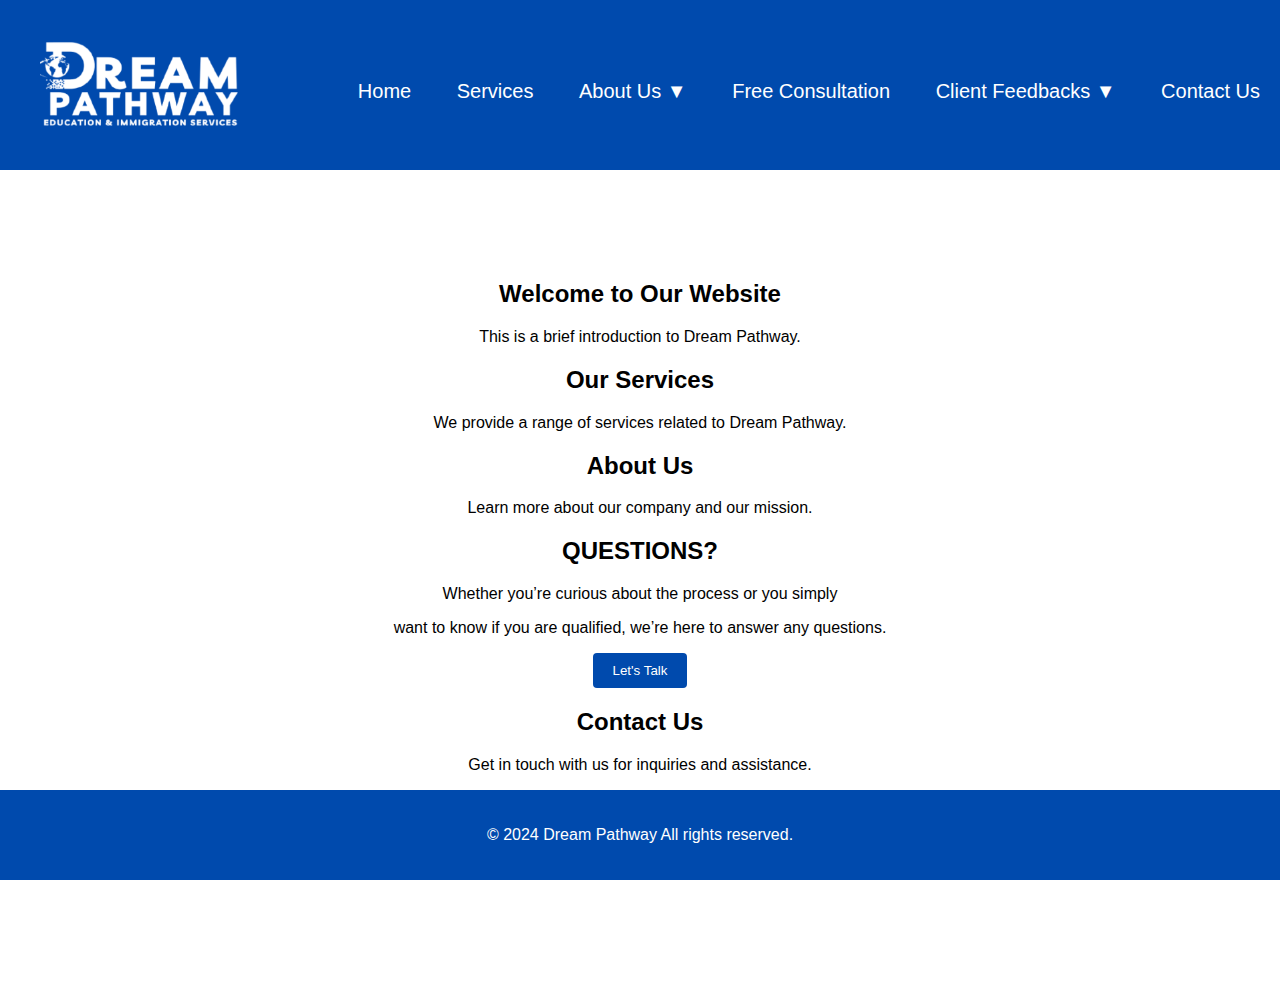
==== index.html @ e73dd3c1 "Merge branch 'main' of https://github.com/SenorInk/DreamPathway" ====
<!DOCTYPE html>
<html lang="en">
<head>
  <meta charset="UTF-8">
  <meta name="viewport" content="width=device-width, initial-scale=1.0">
  <title>Dream Pathway</title>
  <link rel="stylesheet" href="style.css">
</head>
<body>
  
  <header>
    <div class="header-container">
      <a href="#home" class="logo"><img src="Image/Logo/White.png" alt="Dream Pathway Logo" style="position: relative;"></a>
      <nav class="headertext">
        <ul>
          <li><a href="#home">Home</a></li>
          <li><a href="#services">Services</a></li>
          <li class="dropdown">
            <a href="AboutUs.html" class="dropbtn">About Us <span id="arrow">▼</span></a>
            <div class="dropdown-content">
              <a href="AboutUs.html#whoweare">Who We Are</a>
              <a href="AboutUs.html#about">Mission, Vission, And Core Values</a>
              <a href="AboutUs.html#profile">Meet The Team</a>
            </div>
          </li>
          <li><a href="consultation-form.html">Free Consultation</a></li>
          <li class="dropdown">
            <a href="#" class="dropbtn">Client Feedbacks <span id="arrow">▼</span></a>
            <div class="dropdown-content">
              <a href="granted_visa.html">Granted Visa</a>
              <a href="client_success_story.html">Client Success Story</a>
              <a href="client_testimonials.html">Client Testimonials</a>
            </div>
          </li>
          <li><a href="ContactUs.html">Contact Us</a></li>
        </ul>
      </nav>
    </div>
  </header>

  

  <div class="content">
    <section id="home">
      <h2>Welcome to Our Website</h2>
      <p>This is a brief introduction to Dream Pathway.</p>
    </section>

    <section id="services">
      <h2>Our Services</h2>
      <p>We provide a range of services related to Dream Pathway.</p>
    </section>

    <section id="about">
      <h2>About Us</h2>
      <p>Learn more about our company and our mission.</p>
    </section>

    <section id="consultation">
      <h2>QUESTIONS?</h2>
      <p>Whether you’re curious about the process or you simply </p>
        want to know if you are qualified, we’re here to answer any questions.</p>

      <!-- Link to the form page -->
      <a href="consultation-form.html"><button>Let's Talk</button></a>
    </section>

    <div id="profile-container" style="display: none;">
      <h2>Personnel Profile</h2>
      <div id="profile"></div>
    </div>

    <section id="contact">
      <h2>Contact Us</h2>
      <p>Get in touch with us for inquiries and assistance.</p>
    </section>
  </div>

  <footer>
    <p>&copy; 2024 Dream Pathway All rights reserved.</p>
  </footer>
  <script src="script.js"></script>
</body>
</html>
---- style.css ----
@font-face {
  font-family: 'Poppins'; 
  src: url('Poppins/Poppins-Light.ttf') format('truetype'); 
  font-weight: normal;
  font-style: normal;
}

@font-face {
  font-family: 'Poppinss'; 
  src: url('Poppins/Poppins-Medium.ttf') format('truetype'); 
  font-weight: normal;
  font-style: normal;
}

body {
    margin: 0;
    padding: 0;
    font-family: 'Poppins', sans-serif;
    display: flex;
    flex-direction: column;
    min-height: 100vh;
    padding-top: 100px;
}

header {
    font-family: 'Poppins', sans-serif;
    background-color: #004AAD;
    color: #fff;
    padding: 10px 0;
    height: 150px;
    position: fixed;
    width: 100%;
    top: 0;
}
  
.header-container {
    display: flex;
    justify-content: space-between;
    align-items: center;
    padding-bottom: 25px; /* Adjust to move the logo upwards */
}
  
  .logo img {
    margin-top: 30px;
    width: 200px; /* Adjust logo size */
    height: auto; /* Maintain aspect ratio */
    padding-left: 40px;
}
  
  nav ul {
    list-style-type: none;
    margin: 0;
    padding-top: 40px;
    text-align: center;
    font-size: 20px;
  }
  
  nav ul li {
    display: inline;
    margin: 0 10px;
  }
  
  nav ul li a {
    color: #fff;
    text-decoration: none;
    padding: 5px 10px;
    position: relative;
  }
  
  nav ul li a::after {
    content: '';
    display: block;
    width: 0;
    height: 2px;
    background-color: #ffde59;
    position: absolute;
    bottom: 0;
    left: 50%;
    transform: translateX(-50%); /* Center the underline */
    transition: width 0.3s ease; /* Add transition effect for width */
  }
  
  nav ul li a:hover::after {
    width: 100%;
  }
  
  .content {
    padding-top: 160px; /* Adjust according to header height */
    text-align: center;
  }
  
  footer {
    background-color: #004AAD;
    color: #fff;
    text-align: center;
    padding: 20px 0;
  }
  
  /* Dropdown */
  .dropdown {
    position: relative;
  }
  
  .dropdown-content {
    display: none;
    position: absolute;
    background-color: #003f92f1;
    min-width: 160px; /* Adjust width as needed */
    top: 100%; /* Position dropdown below the text */
    left: 0; /* Align dropdown with the left edge of its parent */
  }
  
  .dropdown-content a {
    color: rgb(255, 255, 255);
    padding: 12px 16px;
    text-decoration: none;
    display: block;
  }
  
  /* Style for the arrow symbol */
  .dropdown-content span {
    display: inline-block;
    margin-left: 5px;
    transition: transform 0.3s ease; /* Add transition for smooth animation */
  }
  
  /* Rotate the arrow on hover */
  .dropdown:hover .dropdown-content span {
    transform: rotate(180deg);
  }
  
  .dropdown-content a:hover {
    background-color: #003f92f1;
  }
  
  /* Display dropdown content on hover */
  .dropdown:hover .dropdown-content {
    display: block;
  }
  
  button {
    background-color: #004AAD;
    color: #fff;
    font-family: 'Poppinss', sans-serif;
    padding: 10px 20px;
    border: none;
    border-radius: 4px;
    cursor: pointer;
    position: relative; /* Required for positioning the pseudo-element */
    overflow: hidden; /* Hides the default underline */
  }
  
  button::before {
    content: ''; /* Required for pseudo-element */
    position: absolute;
    bottom: 0;
    left: 0;
    width: 100%;
    height: 2px; /* Height of the underline */
    background-color: #ffde59; /* Color of the underline */
    transform: scaleX(0); /* Initial width of the underline (hidden) */
    transition: transform 0.3s ease; /* Transition for the animation */
  }
  
  button:hover::before {
    transform: scaleX(1); /* Show the underline on hover */
  }
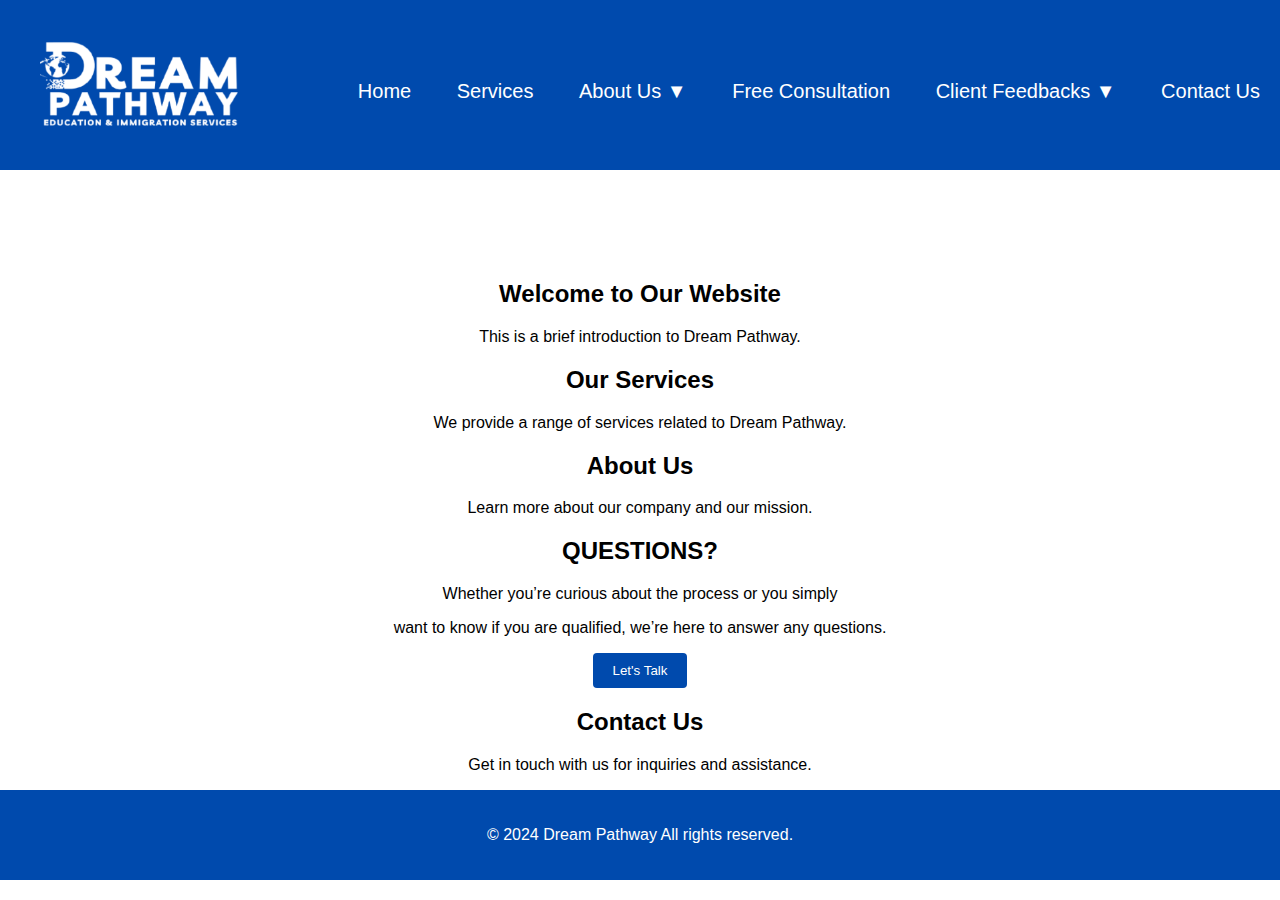
==== commit 94c4db97: "Update" ====
--- a/index.html
+++ b/index.html
@@ -25,7 +25,7 @@
           </li>
           <li><a href="consultation-form.html">Free Consultation</a></li>
           <li class="dropdown">
-            <a href="#" class="dropbtn">Client Feedbacks <span id="arrow">▼</span></a>
+            <a href="ClientFeedbacks.html" class="dropbtn">Client Feedbacks <span id="arrow">▼</span></a>
             <div class="dropdown-content">
               <a href="granted_visa.html">Granted Visa</a>
               <a href="client_success_story.html">Client Success Story</a>
--- a/style.css
+++ b/style.css
@@ -18,7 +18,7 @@
     font-family: 'Poppins', sans-serif;
     display: flex;
     flex-direction: column;
-    min-height: 100vh;
+    /*min-height: 100vh;(Breaks Footer)*/  
     padding-top: 100px;
 }
 
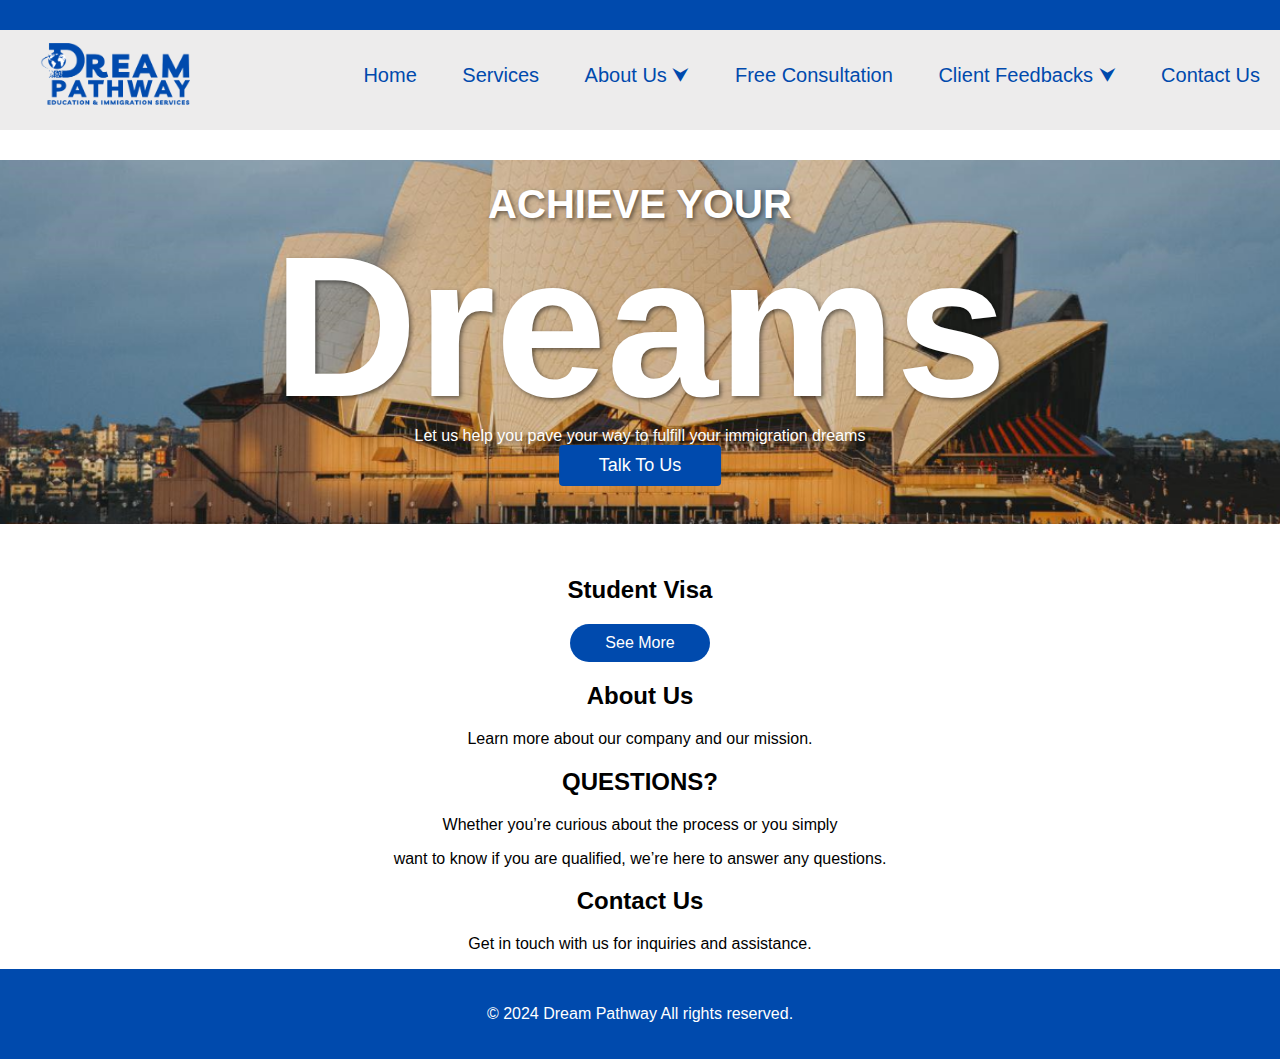
==== commit 7d535b5c: "add student visa on landing page" ====
--- a/index.html
+++ b/index.html
@@ -9,14 +9,16 @@
 <body>
   
   <header>
+    <div class="small-header">
+    </div>
     <div class="header-container">
-      <a href="#home" class="logo"><img src="Image/Logo/White.png" alt="Dream Pathway Logo" style="position: relative;"></a>
+      <a href="#home" class="logo"><img src="Image/Logo/3.png" alt="Dream Pathway Logo" style="position: relative;"></a>
       <nav class="headertext">
         <ul>
-          <li><a href="#home">Home</a></li>
+          <li><a href="index.html">Home</a></li>
           <li><a href="#services">Services</a></li>
           <li class="dropdown">
-            <a href="AboutUs.html" class="dropbtn">About Us <span id="arrow">▼</span></a>
+            <a href="AboutUs.html" class="dropbtn">About Us <span id="arrow">&#11167</span></a>
             <div class="dropdown-content">
               <a href="AboutUs.html#whoweare">Who We Are</a>
               <a href="AboutUs.html#about">Mission, Vission, And Core Values</a>
@@ -25,11 +27,11 @@
           </li>
           <li><a href="consultation-form.html">Free Consultation</a></li>
           <li class="dropdown">
-            <a href="ClientFeedbacks.html" class="dropbtn">Client Feedbacks <span id="arrow">▼</span></a>
+            <a href="ClientFeedbacks.html" class="dropbtn">Client Feedbacks <span id="arrow">&#11167</span></a>
             <div class="dropdown-content">
               <a href="granted_visa.html">Granted Visa</a>
               <a href="client_success_story.html">Client Success Story</a>
-              <a href="client_testimonials.html">Client Testimonials</a>
+              <a href="ClientFeedbacks.html#Testimonials">Client Testimonials</a>
             </div>
           </li>
           <li><a href="ContactUs.html">Contact Us</a></li>
@@ -42,13 +44,30 @@
 
   <div class="content">
     <section id="home">
-      <h2>Welcome to Our Website</h2>
-      <p>This is a brief introduction to Dream Pathway.</p>
+      <div class="home">
+        <img src="Image/4.png" alt="">
+        <div class="text-overlay">
+          <h2>ACHIEVE YOUR</h2>
+          <h1>Dreams</h1>
+          <p>Let us help you pave your way to fulfill your immigration dreams</p>
+          <a href="" class="homeButtonContainer"> 
+            <button class="homeButton">
+              Talk To Us
+            </button>
+          </a>
+        </div>
+      </div>
     </section>
 
     <section id="services">
-      <h2>Our Services</h2>
-      <p>We provide a range of services related to Dream Pathway.</p>
+      <div class="student-visa">
+        <img src="" alt="">
+        <div class="text-visa-overlay">
+          <h2>Student Visa</h2>
+          
+        </div>
+        <button class="visa-button">See More</button>
+      </div>
     </section>
 
     <section id="about">
@@ -60,9 +79,6 @@
       <h2>QUESTIONS?</h2>
       <p>Whether you’re curious about the process or you simply </p>
         want to know if you are qualified, we’re here to answer any questions.</p>
-
-      <!-- Link to the form page -->
-      <a href="consultation-form.html"><button>Let's Talk</button></a>
     </section>
 
     <div id="profile-container" style="display: none;">
--- a/style.css
+++ b/style.css
@@ -1,170 +1,309 @@
 @font-face {
   font-family: 'Poppins'; 
-  src: url('Poppins/Poppins-Light.ttf') format('truetype'); 
+  src: url('Fonts/Poppins/Poppins-Light.ttf') format('truetype'); 
   font-weight: normal;
   font-style: normal;
 }
 
 @font-face {
   font-family: 'Poppinss'; 
-  src: url('Poppins/Poppins-Medium.ttf') format('truetype'); 
+  src: url('Fonts/Poppins/Poppins-Medium.ttf') format('truetype'); 
   font-weight: normal;
   font-style: normal;
 }
 
+@font-face {
+  font-family: 'Poppinsss'; 
+  src: url('Fonts/Poppins/Poppins-SemiBold.ttf') format('truetype'); 
+  font-weight: normal;
+  font-style: normal;
+}
+
+@font-face {
+  font-family: 'AlexBrush'; 
+  src: url('Fonts/Alex_Brush/AlexBrush-Regular.ttf') format('truetype'); 
+  font-weight: normal;
+  font-style: normal;
+}
+
 body {
-    margin: 0;
-    padding: 0;
-    font-family: 'Poppins', sans-serif;
-    display: flex;
-    flex-direction: column;
-    /*min-height: 100vh;(Breaks Footer)*/  
-    padding-top: 100px;
+  margin: 0;
+  padding: 0;
+  font-family: 'Poppins', sans-serif;
+  display: flex;
+  flex-direction: column;
+
+}
+
+/* Add styles for the small blue header */
+.small-header {
+  background-color: #004AAD; /* Blue color */
+  color: #fff;
+  text-align: center;
+  padding: 15px 0;
+}
+
+.small-header.hidden {
+  display: none;
+}
+
+header.sticky {
+  height: 80px; /* Adjust the height of the sticky header */
+  padding: 10px 0; /* Adjust padding for the sticky header */
+}
+
+.header-container.sticky {
+  padding-bottom: 10px; /* Adjust padding for the sticky header */
+}
+
+.logo img.sticky {
+  width: 120px; /* Adjust the width of the logo in the sticky header */
 }
 
 header {
-    font-family: 'Poppins', sans-serif;
-    background-color: #004AAD;
-    color: #fff;
-    padding: 10px 0;
-    height: 150px;
-    position: fixed;
-    width: 100%;
-    top: 0;
+  font-family: 'Poppinsss', sans-serif;
+  background-color: #EDECEC;
+  color: #004AAD; /* Adjusted text color for better contrast */
+  padding: 0px 0;
+  height: 130px;
+  position: fixed;
+  width: 100%;
+  top: 0;
+  z-index: 1000;
 }
   
 .header-container {
-    display: flex;
-    justify-content: space-between;
-    align-items: center;
-    padding-bottom: 25px; /* Adjust to move the logo upwards */
+  display: flex;
+  justify-content: space-between;
+  align-items: center;
+  padding-bottom: 25px; /* Adjust to move the logo upwards */
 }
   
-  .logo img {
-    margin-top: 30px;
-    width: 200px; /* Adjust logo size */
-    height: auto; /* Maintain aspect ratio */
-    padding-left: 40px;
+.logo img {
+  margin-top: 13px;
+  width: 150px; /* Adjust logo size */
+  height: auto; /* Maintain aspect ratio */
+  padding-left: 40px;
 }
   
-  nav ul {
-    list-style-type: none;
-    margin: 0;
-    padding-top: 40px;
-    text-align: center;
-    font-size: 20px;
-  }
+nav ul {
+  list-style-type: none;
+  margin: 0;
+  padding-top: 12px;
+  text-align: center;
+  font-size: 20px;
+}
+
+nav ul li {
+  display: inline;
+  margin: 0 10px;
+}
+
+nav ul li a {
+  color: #004AAD;
+  text-decoration: none;
+  padding: 5px 10px;
+  position: relative;
+}
+
+nav ul li a::after {
+  content: '';
+  display: block;
+  width: 0;
+  height: 2px;
+  background-color: #ffcc00;
+  position: absolute;
+  bottom: 0;
+  left: 50%;
+  transform: translateX(-50%);
+  transition: width 0.6s ease;
+}
+
+nav ul li a:hover::after {
+  width: 100%;
+}
+
+.content {
+  padding-top: 160px;
+  text-align: center;
+}
+.home {
+  position: relative;
+  text-align: center;
+}
+
+.home img {
+  width: 100%;
+  height: auto;
+}
+
+.text-overlay {
+  position: absolute;
+  top: 50%;
+  left: 50%;
+  transform: translate(-50%, -50%);
+  color: #fff;
+  text-shadow: 2px 2px 4px rgba(0, 0, 0, 0.5);
+}
+
+.text-overlay h1 {
+  font-family: 'AlexBrush', sans-serif;
+  font-size: 200px; /* Adjust the font size as needed */
+  margin: 0;
+  line-height: 1;
+}
+
+.text-overlay h2 {
+  font-family: 'Poppins', sans-serif;
+  font-size: 40px;
+  margin: 0;
+  margin-top: -20px; 
+}
+
+.text-overlay p {
+  font-family: 'Poppins', sans-serif;
+  margin: 0;
+  text-align: center;
+}
+
+.homeButton{
+  background-color: #004AAD;
+  color: #fff;
+  font-family: 'Poppinss', sans-serif;
+  font-size: 16px;
+  padding: 10px 20px;
+  border: none;
+  border-radius: 4px;
+  cursor: pointer;
+  position: relative;
+  overflow: hidden;
+  transition: background-color 0.3s ease, transform 0.2s ease;
+}
+
+
+footer {
+  background-color: #004AAD;
+  color: #fff;
+  text-align: center;
+  padding: 20px 0;
+}
+
+/* Dropdown */
+.dropdown {
+  position: relative;
+}
+
+.dropdown-content {
+  display: none;
+  position: absolute;
+  background-color: #003f92f1;
+  min-width: 160px;
+  top: 100%;
+  left: 0;
+}
+
+.dropdown-content a {
+  color: rgb(255, 255, 255);
+  padding: 12px 16px;
+  text-decoration: none;
+  display: block;
+}
+
+/* Style for the arrow symbol */
+.dropdown-content span {
+  display: inline-block;
+  margin-left: 5px;
+  transition: transform 0.3s ease;
+}
+
+/* Rotate the arrow on hover */
+.dropdown:hover .dropdown-content span {
+  transform: rotate(180deg);
+}
+
+.dropdown-content a:hover {
+  background-color: #003f92f1;
+}
+
+/* Display dropdown content on hover */
+.dropdown:hover .dropdown-content {
+  display: block;
+}
+
+button {
+  background-color: #004AAD;
+  color: #fff;
+  font-family: 'Poppinss', sans-serif;
+  font-size: 16px;
+  padding: 10px 20px;
+  border: none;
+  border-radius: 4px;
+  cursor: pointer;
+  position: relative;
+  overflow: hidden;
+  transition: background-color 0.3s ease, transform 0.2s ease;
+}
+
+button::before {
+  content: '';
+  position: absolute;
+  bottom: 0;
+  left: 0;
+  width: 100%;
+  height: 2px;
+  background-color: #ffde59;
+  transform: scaleX(0);
+  transition: transform 0.3s ease;
+}
+
+button:hover {
+  background-color: #003f92; /* Adjust the hover background color */
+  color: #ffde59; /* Change the text color to yellow on hover */
+  transform: translateY(-2px);
+}
+
+button:hover::before {
+  transform: scaleX(1);
+}
+
+
+button:active {
+  box-shadow: 0 2px 4px rgba(0, 0, 0, 0.1);
+}
+
+.homeButtonContainer {
+  margin-top: 20px; /* Adjust as needed */
   
-  nav ul li {
-    display: inline;
-    margin: 0 10px;
-  }
-  
-  nav ul li a {
-    color: #fff;
-    text-decoration: none;
-    padding: 5px 10px;
-    position: relative;
-  }
-  
-  nav ul li a::after {
-    content: '';
-    display: block;
-    width: 0;
-    height: 2px;
-    background-color: #ffde59;
-    position: absolute;
-    bottom: 0;
-    left: 50%;
-    transform: translateX(-50%); /* Center the underline */
-    transition: width 0.3s ease; /* Add transition effect for width */
-  }
-  
-  nav ul li a:hover::after {
-    width: 100%;
-  }
-  
-  .content {
-    padding-top: 160px; /* Adjust according to header height */
-    text-align: center;
-  }
-  
-  footer {
-    background-color: #004AAD;
-    color: #fff;
-    text-align: center;
-    padding: 20px 0;
-  }
-  
-  /* Dropdown */
-  .dropdown {
-    position: relative;
-  }
-  
-  .dropdown-content {
-    display: none;
-    position: absolute;
-    background-color: #003f92f1;
-    min-width: 160px; /* Adjust width as needed */
-    top: 100%; /* Position dropdown below the text */
-    left: 0; /* Align dropdown with the left edge of its parent */
-  }
-  
-  .dropdown-content a {
-    color: rgb(255, 255, 255);
-    padding: 12px 16px;
-    text-decoration: none;
-    display: block;
-  }
-  
-  /* Style for the arrow symbol */
-  .dropdown-content span {
-    display: inline-block;
-    margin-left: 5px;
-    transition: transform 0.3s ease; /* Add transition for smooth animation */
-  }
-  
-  /* Rotate the arrow on hover */
-  .dropdown:hover .dropdown-content span {
-    transform: rotate(180deg);
-  }
-  
-  .dropdown-content a:hover {
-    background-color: #003f92f1;
-  }
-  
-  /* Display dropdown content on hover */
-  .dropdown:hover .dropdown-content {
-    display: block;
-  }
-  
-  button {
-    background-color: #004AAD;
-    color: #fff;
-    font-family: 'Poppinss', sans-serif;
-    padding: 10px 20px;
-    border: none;
-    border-radius: 4px;
-    cursor: pointer;
-    position: relative; /* Required for positioning the pseudo-element */
-    overflow: hidden; /* Hides the default underline */
-  }
-  
-  button::before {
-    content: ''; /* Required for pseudo-element */
-    position: absolute;
-    bottom: 0;
-    left: 0;
-    width: 100%;
-    height: 2px; /* Height of the underline */
-    background-color: #ffde59; /* Color of the underline */
-    transform: scaleX(0); /* Initial width of the underline (hidden) */
-    transition: transform 0.3s ease; /* Transition for the animation */
-  }
-  
-  button:hover::before {
-    transform: scaleX(1); /* Show the underline on hover */
-  }
-  
-
-
+}
+
+.homeButton {
+  background-color: #004AAD;
+  color: #fff;
+  font-family: 'Poppinss', sans-serif;
+  font-size: 18px; /* Adjust the font size as needed */
+  padding: 10px 40px; /* Adjust the padding for width and height */
+  border: none;
+  border-radius: 4px;
+  cursor: pointer;
+  position: relative;
+  overflow: hidden;
+  transition: background-color 0.3s ease, transform 0.2s ease;
+}
+
+.student-visa{
+  margin: 10px;
+
+}
+
+.text-visa-overlay{
+  font-family: 'Poppins', sans-serif;
+  position: relative;
+}
+.visa-button{
+  color: #fff;
+  border-radius: 100px;
+  height: auto;
+  padding: 10px 35px;
+
+}
+
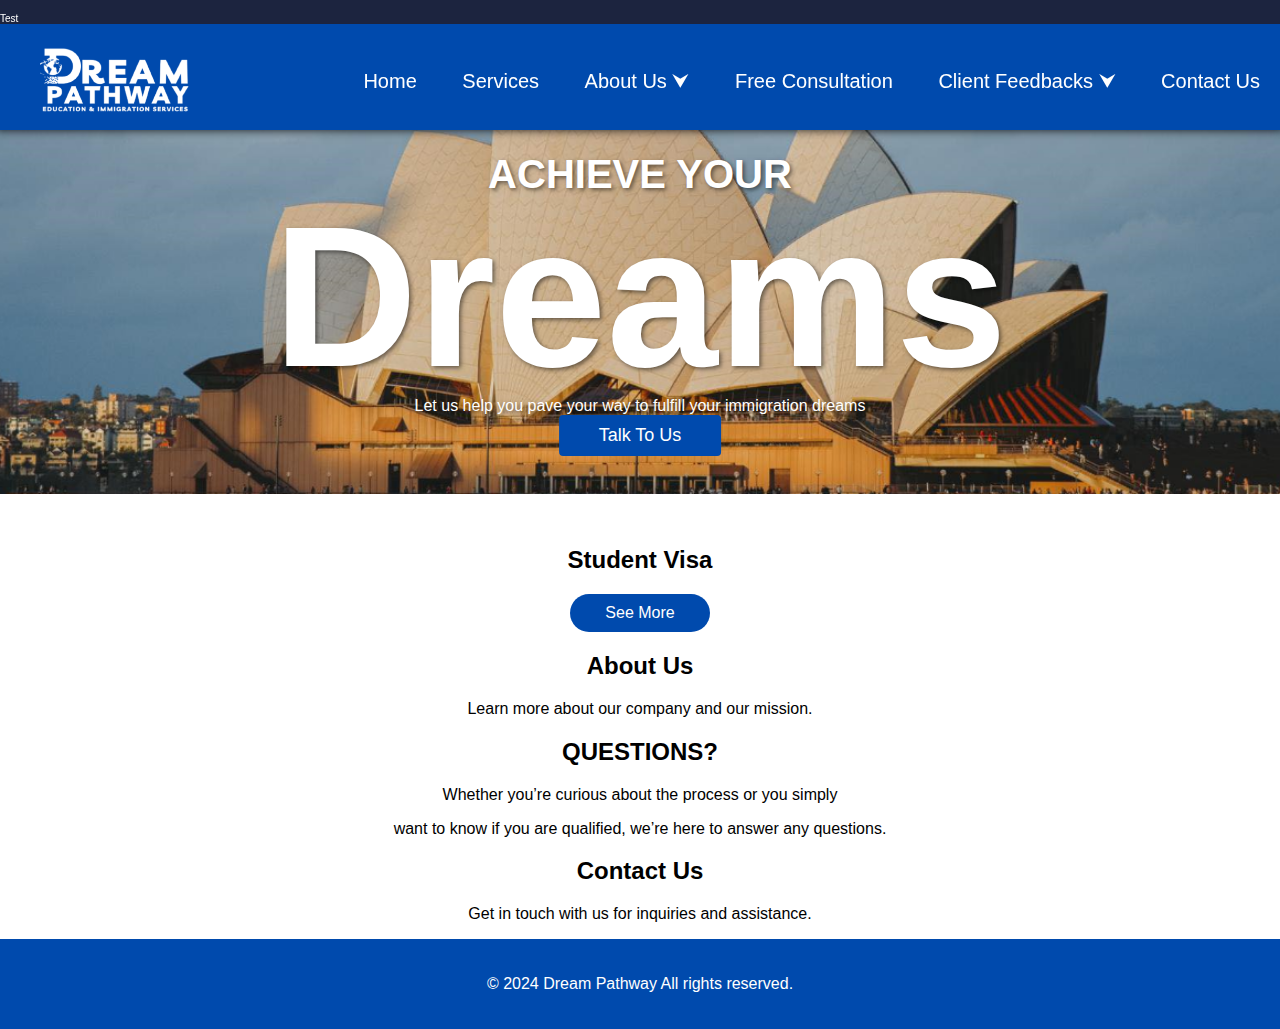
==== commit cb36248a: "Experiment Header" ====
--- a/index.html
+++ b/index.html
@@ -10,9 +10,10 @@
   
   <header>
     <div class="small-header">
+      <p style="font-size: 10px; text-align: left;">Test</p>
     </div>
     <div class="header-container">
-      <a href="#home" class="logo"><img src="Image/Logo/3.png" alt="Dream Pathway Logo" style="position: relative;"></a>
+      <a href="#home" class="logo"><img src="Image/Logo/White.png" alt="Dream Pathway Logo" style="position: relative;"></a>
       <nav class="headertext">
         <ul>
           <li><a href="index.html">Home</a></li>
--- a/style.css
+++ b/style.css
@@ -37,10 +37,10 @@
 
 /* Add styles for the small blue header */
 .small-header {
-  background-color: #004AAD; /* Blue color */
-  color: #fff;
-  text-align: center;
-  padding: 15px 0;
+  background-color: #1c243f;
+  color: #fff;
+  text-align: center;
+  padding-top: 3px;
 }
 
 .small-header.hidden {
@@ -50,10 +50,12 @@
 header.sticky {
   height: 80px; /* Adjust the height of the sticky header */
   padding: 10px 0; /* Adjust padding for the sticky header */
+  box-shadow: 0 -6px 10px 5px rgba(0,0,0,1);
 }
 
 .header-container.sticky {
   padding-bottom: 10px; /* Adjust padding for the sticky header */
+  
 }
 
 .logo img.sticky {
@@ -62,7 +64,7 @@
 
 header {
   font-family: 'Poppinsss', sans-serif;
-  background-color: #EDECEC;
+  background-color: #004AAD;
   color: #004AAD; /* Adjusted text color for better contrast */
   padding: 0px 0;
   height: 130px;
@@ -70,6 +72,7 @@
   width: 100%;
   top: 0;
   z-index: 1000;
+  box-shadow: 0 -6px 10px 5px rgba(0,0,0,1);
 }
   
 .header-container {
@@ -100,7 +103,7 @@
 }
 
 nav ul li a {
-  color: #004AAD;
+  color: #fff;
   text-decoration: none;
   padding: 5px 10px;
   position: relative;
@@ -124,7 +127,7 @@
 }
 
 .content {
-  padding-top: 160px;
+  padding-top: 130px;
   text-align: center;
 }
 .home {
@@ -223,6 +226,7 @@
 
 .dropdown-content a:hover {
   background-color: #003f92f1;
+  
 }
 
 /* Display dropdown content on hover */
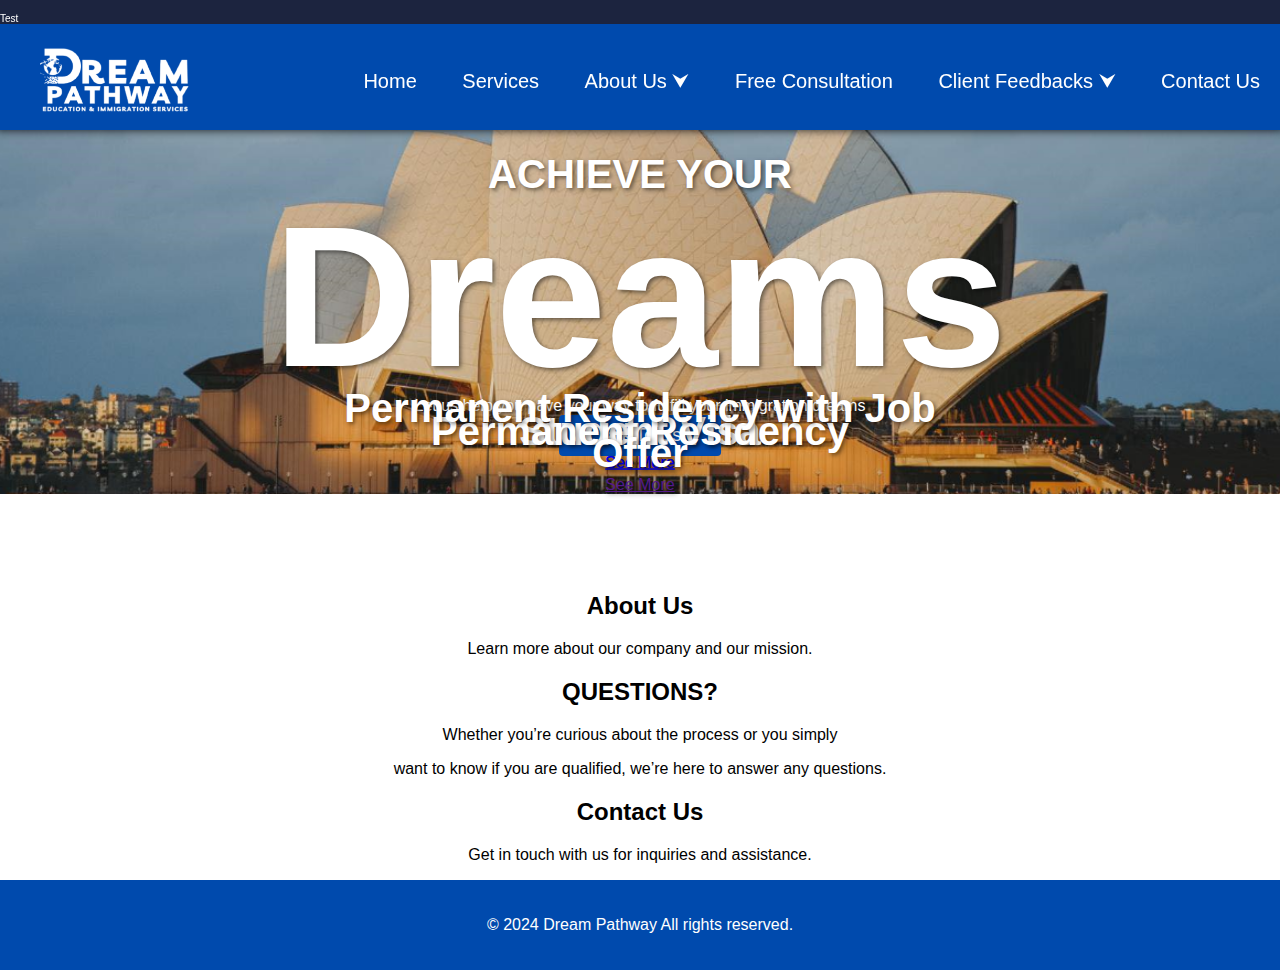
==== commit 598874a9: "Started Services Page" ====
--- a/index.html
+++ b/index.html
@@ -17,7 +17,7 @@
       <nav class="headertext">
         <ul>
           <li><a href="index.html">Home</a></li>
-          <li><a href="#services">Services</a></li>
+          <li><a href="Services.html">Services</a></li>
           <li class="dropdown">
             <a href="AboutUs.html" class="dropbtn">About Us <span id="arrow">&#11167</span></a>
             <div class="dropdown-content">
@@ -60,17 +60,33 @@
       </div>
     </section>
 
-    <section id="services">
+    <div class="container">
       <div class="student-visa">
-        <img src="" alt="">
-        <div class="text-visa-overlay">
+        <img class="imgs" src="Image/Profile/test.png" alt="">
+        <div class="text-overlay">
           <h2>Student Visa</h2>
-          
+          <a href="#" class="overlay-button">See More</a>
         </div>
-        <button class="visa-button">See More</button>
       </div>
-    </section>
+    
+      <div class="permanent-residency">
+        <img class="imgs" src="Image/Profile/test.png" alt="">
+        <div class="text-overlay">
+          <h2>Permanent Residency</h2>
+          <a href="#" class="overlay-button">See More</a>
+        </div>
+      </div>
+    
+      <div class="permanent-residency-job-offer">
+        <img class="imgs" src="Image/Profile/test.png" alt="">
+        <div class="text-overlay">
+          <h2>Permanent Residency with Job Offer</h2>
+          <a href="" class="overlay-button">See More</a>
+        </div>
+      </div>
+    </div>
 
+  
     <section id="about">
       <h2>About Us</h2>
       <p>Learn more about our company and our mission.</p>
--- a/style.css
+++ b/style.css
@@ -126,6 +126,10 @@
   width: 100%;
 }
 
+nav ul li a:hover{
+  color: #ffde59;
+  transition: color 0.7s ease;
+}
 .content {
   padding-top: 130px;
   text-align: center;
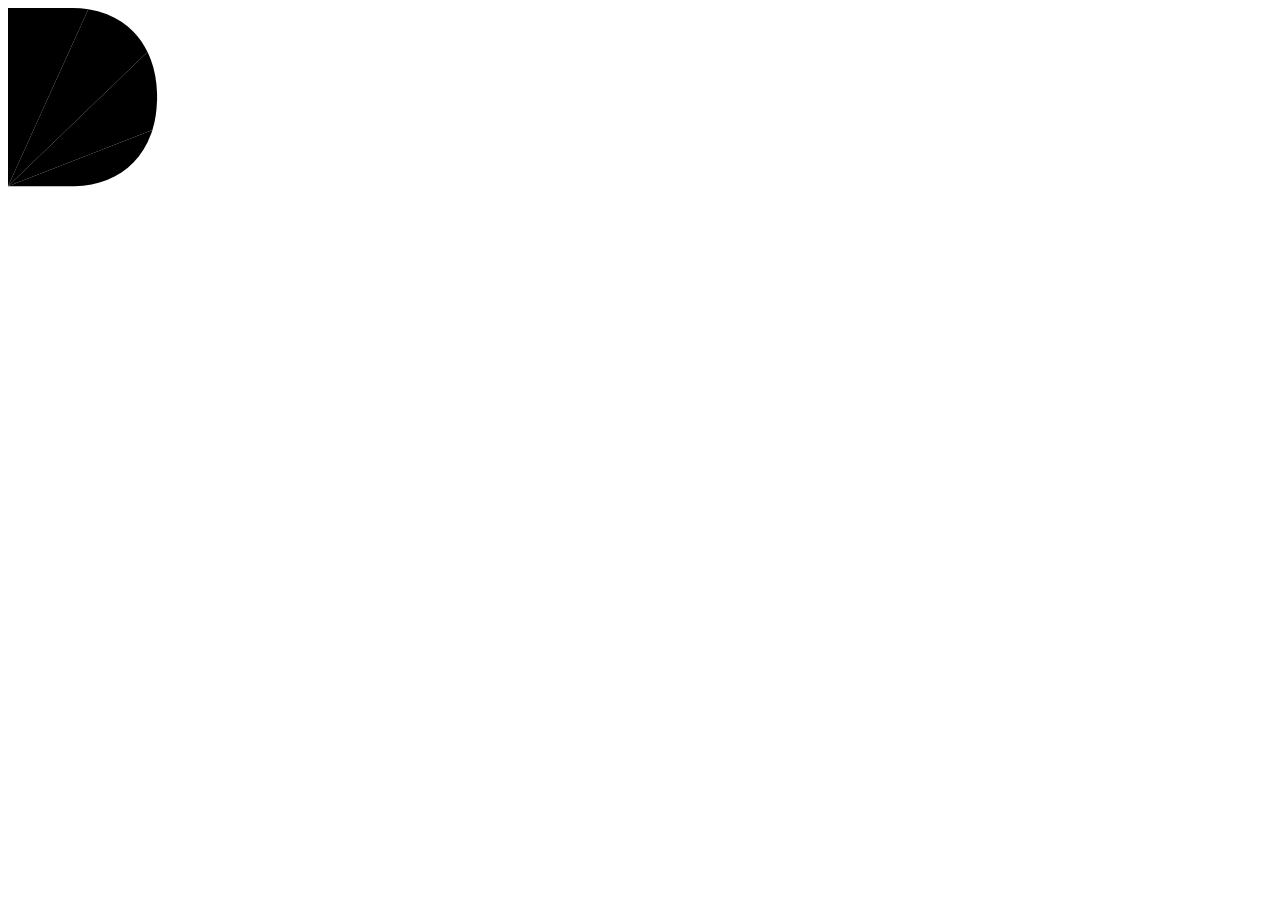
==== commit 447191e9: "add preloader" ====
--- a/index.html
+++ b/index.html
@@ -1,117 +1,19 @@
 <!DOCTYPE html>
 <html lang="en">
 <head>
-  <meta charset="UTF-8">
-  <meta name="viewport" content="width=device-width, initial-scale=1.0">
-  <title>Dream Pathway</title>
-  <link rel="stylesheet" href="style.css">
+    <meta charset="UTF-8">
+    <meta name="viewport" content="width=device-width, initial-scale=1.0">
+    <title>Pre Loader</title>
+    <link rel="stylesheet" href="preloader.scss">
 </head>
-<body>
-  
-  <header>
-    <div class="small-header">
-      <p style="font-size: 10px; text-align: left;">Test</p>
+<body class='gradient-primary'>
+    <div>
+  <svg width='150px' height='179px' version='1.1' xmlns='http://www.w3.org/2000/svg'>
+          <path class='d-spinner d-spinner__four' d='M144.421372,121.923755 C143.963266,123.384111 143.471366,124.821563 142.945674,126.236112 C138.856723,137.238783 133.098899,146.60351 125.672029,154.330576 C118.245158,162.057643 109.358082,167.978838 99.0105324,172.094341 C89.2149248,175.990321 78.4098994,178.04219 66.5951642,178.25 L0,178.25 L144.421372,121.923755 L144.421372,121.923755 Z'/>
+          <path class='d-spinner d-spinner__three' d='M149.033408,92.6053108 C148.756405,103.232477 147.219069,113.005232 144.421372,121.923755 L0,178.25 L139.531816,44.0158418 C140.776016,46.5834381 141.913968,49.2553065 142.945674,52.0314515 C146.681818,62.0847774 148.711047,73.2598899 149.033408,85.5570717 L149.033408,92.6053108 L149.033408,92.6053108 Z'/>
+          <path class='d-spinner d-spinner__two' d='M80.3248924,1.15770478 C86.9155266,2.16812827 93.1440524,3.83996395 99.0105324,6.17322306 C109.358082,10.2887257 118.245158,16.2099212 125.672029,23.9369874 C131.224984,29.7143944 135.844889,36.4073068 139.531816,44.0158418 L0,178.25 L80.3248924,1.15770478 L80.3248924,1.15770478 Z'/>
+          <path class='d-spinner d-spinner__one' d='M32.2942065,0 L64.5884131,0 C70.0451992,0 75.290683,0.385899921 80.3248924,1.15770478 L0,178.25 L0,0 L32.2942065,0 L32.2942065,0 Z'/>
+        </svg>
     </div>
-    <div class="header-container">
-      <a href="#home" class="logo"><img src="Image/Logo/White.png" alt="Dream Pathway Logo" style="position: relative;"></a>
-      <nav class="headertext">
-        <ul>
-          <li><a href="index.html">Home</a></li>
-          <li><a href="Services.html">Services</a></li>
-          <li class="dropdown">
-            <a href="AboutUs.html" class="dropbtn">About Us <span id="arrow">&#11167</span></a>
-            <div class="dropdown-content">
-              <a href="AboutUs.html#whoweare">Who We Are</a>
-              <a href="AboutUs.html#about">Mission, Vission, And Core Values</a>
-              <a href="AboutUs.html#profile">Meet The Team</a>
-            </div>
-          </li>
-          <li><a href="consultation-form.html">Free Consultation</a></li>
-          <li class="dropdown">
-            <a href="ClientFeedbacks.html" class="dropbtn">Client Feedbacks <span id="arrow">&#11167</span></a>
-            <div class="dropdown-content">
-              <a href="granted_visa.html">Granted Visa</a>
-              <a href="client_success_story.html">Client Success Story</a>
-              <a href="ClientFeedbacks.html#Testimonials">Client Testimonials</a>
-            </div>
-          </li>
-          <li><a href="ContactUs.html">Contact Us</a></li>
-        </ul>
-      </nav>
-    </div>
-  </header>
-
-  
-
-  <div class="content">
-    <section id="home">
-      <div class="home">
-        <img src="Image/4.png" alt="">
-        <div class="text-overlay">
-          <h2>ACHIEVE YOUR</h2>
-          <h1>Dreams</h1>
-          <p>Let us help you pave your way to fulfill your immigration dreams</p>
-          <a href="" class="homeButtonContainer"> 
-            <button class="homeButton">
-              Talk To Us
-            </button>
-          </a>
-        </div>
-      </div>
-    </section>
-
-    <div class="container">
-      <div class="student-visa">
-        <img class="imgs" src="Image/Profile/test.png" alt="">
-        <div class="text-overlay">
-          <h2>Student Visa</h2>
-          <a href="#" class="overlay-button">See More</a>
-        </div>
-      </div>
-    
-      <div class="permanent-residency">
-        <img class="imgs" src="Image/Profile/test.png" alt="">
-        <div class="text-overlay">
-          <h2>Permanent Residency</h2>
-          <a href="#" class="overlay-button">See More</a>
-        </div>
-      </div>
-    
-      <div class="permanent-residency-job-offer">
-        <img class="imgs" src="Image/Profile/test.png" alt="">
-        <div class="text-overlay">
-          <h2>Permanent Residency with Job Offer</h2>
-          <a href="" class="overlay-button">See More</a>
-        </div>
-      </div>
-    </div>
-
-  
-    <section id="about">
-      <h2>About Us</h2>
-      <p>Learn more about our company and our mission.</p>
-    </section>
-
-    <section id="consultation">
-      <h2>QUESTIONS?</h2>
-      <p>Whether you’re curious about the process or you simply </p>
-        want to know if you are qualified, we’re here to answer any questions.</p>
-    </section>
-
-    <div id="profile-container" style="display: none;">
-      <h2>Personnel Profile</h2>
-      <div id="profile"></div>
-    </div>
-
-    <section id="contact">
-      <h2>Contact Us</h2>
-      <p>Get in touch with us for inquiries and assistance.</p>
-    </section>
-  </div>
-
-  <footer>
-    <p>&copy; 2024 Dream Pathway All rights reserved.</p>
-  </footer>
-  <script src="script.js"></script>
-</body>
-</html>
+  </body>
+</html>